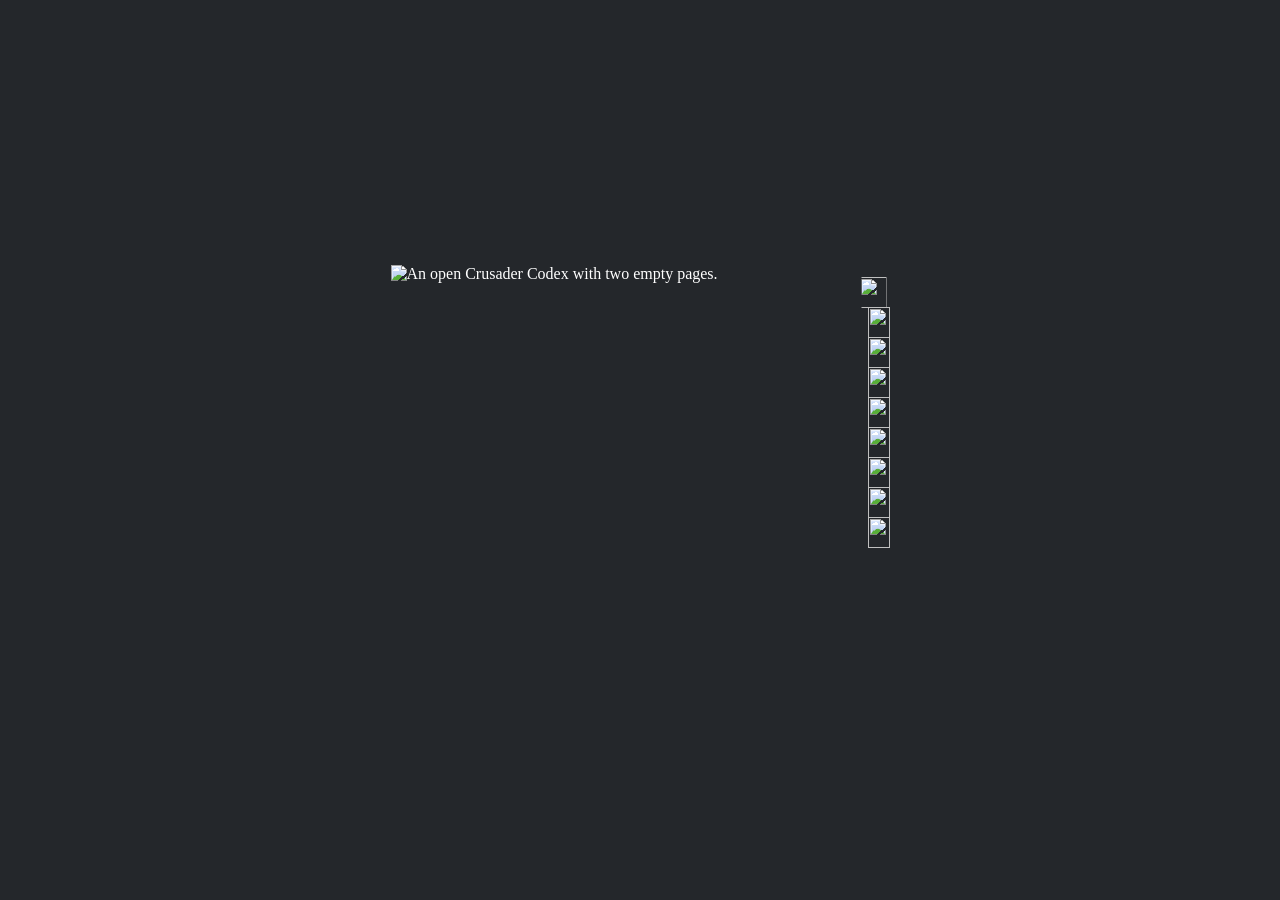
==== web/index.html @ 625fcd11 "Merge branch 'main' into codex/book-right-tabs" ====
<!doctype html>
<html lang="en">
  <head>
    <meta charset="utf-8">
    <meta name="viewport" content="width=device-width, initial-scale=1">
    <meta name="description" content="A Codex pet gallery inspired by MapleStory's Crusader Codex.">
    <title>Crusader Codex</title>
    <link rel="stylesheet" href="./cursor.css">
    <link rel="stylesheet" href="./styles.css">
    <script type="module" src="./book.js"></script>
  </head>
  <body>
    <main class="book-stage" aria-label="Crusader Codex">
      <div class="codex-book">
        <img
          class="book"
          src="./assets/gms-v102/book.png"
          width="499"
          height="370"
          alt="An open Crusader Codex with two empty pages."
          fetchpriority="high">
        <div class="chapter-tabs" role="tablist" aria-label="Book chapters" aria-orientation="vertical"></div>
        <section class="book-pages" id="book-pages" role="tabpanel" tabindex="0"></section>
      </div>
    </main>
    <script type="module" src="./cursor.js"></script>
  </body>
</html>
---- web/cursor.css ----
@media (any-hover: hover) and (any-pointer: fine) {
  html[data-maple-cursor],
  html[data-maple-cursor] * {
    cursor: var(--maple-cursor) !important;
  }
}
---- web/styles.css ----
:root {
  color-scheme: dark;
  background: #24272b;
}

body {
  margin: 0;
}

.book-stage {
  box-sizing: border-box;
  display: grid;
  place-items: center;
  min-width: 531px;
  min-height: 100vh;
  min-height: 100svh;
  padding: 16px;
}

.book {
  display: block;
  width: 499px;
  height: 370px;
  image-rendering: pixelated;
}

.codex-book {
  position: relative;
  width: 499px;
  height: 370px;
  flex: none;
}

.chapter-tab {
  position: absolute;
  top: calc(12px + var(--chapter-index) * 30px);
  /* GMS v102 screenshot placement includes a 3px client offset. */
  left: 468px;
  width: 31px;
  height: 31px;
  padding: 0;
  border: 0;
  background: none;
  cursor: pointer;
}

.chapter-tab img {
  position: absolute;
  top: 0;
  left: 9px;
  width: 22px;
  height: 31px;
  image-rendering: pixelated;
  pointer-events: none;
  user-select: none;
}

.chapter-tab .tab-hover,
.chapter-tab .tab-selected {
  display: none;
}

.chapter-tab:hover .tab-normal {
  display: none;
}

.chapter-tab:hover .tab-hover {
  display: block;
}

.chapter-tab[aria-selected="true"] .tab-normal,
.chapter-tab[aria-selected="true"] .tab-hover {
  display: none;
}

.chapter-tab[aria-selected="true"] .tab-selected {
  display: block;
  left: 0;
  width: 28px;
  clip-path: inset(0 0 0 3px);
}

.chapter-tab:focus-visible {
  outline: 2px solid #fff;
  outline-offset: 2px;
  z-index: 2;
}

.book-pages {
  position: absolute;
  inset: 32px 45px 56px;
}

.book-pages:focus-visible {
  outline: 2px solid #625437;
  outline-offset: 2px;
}
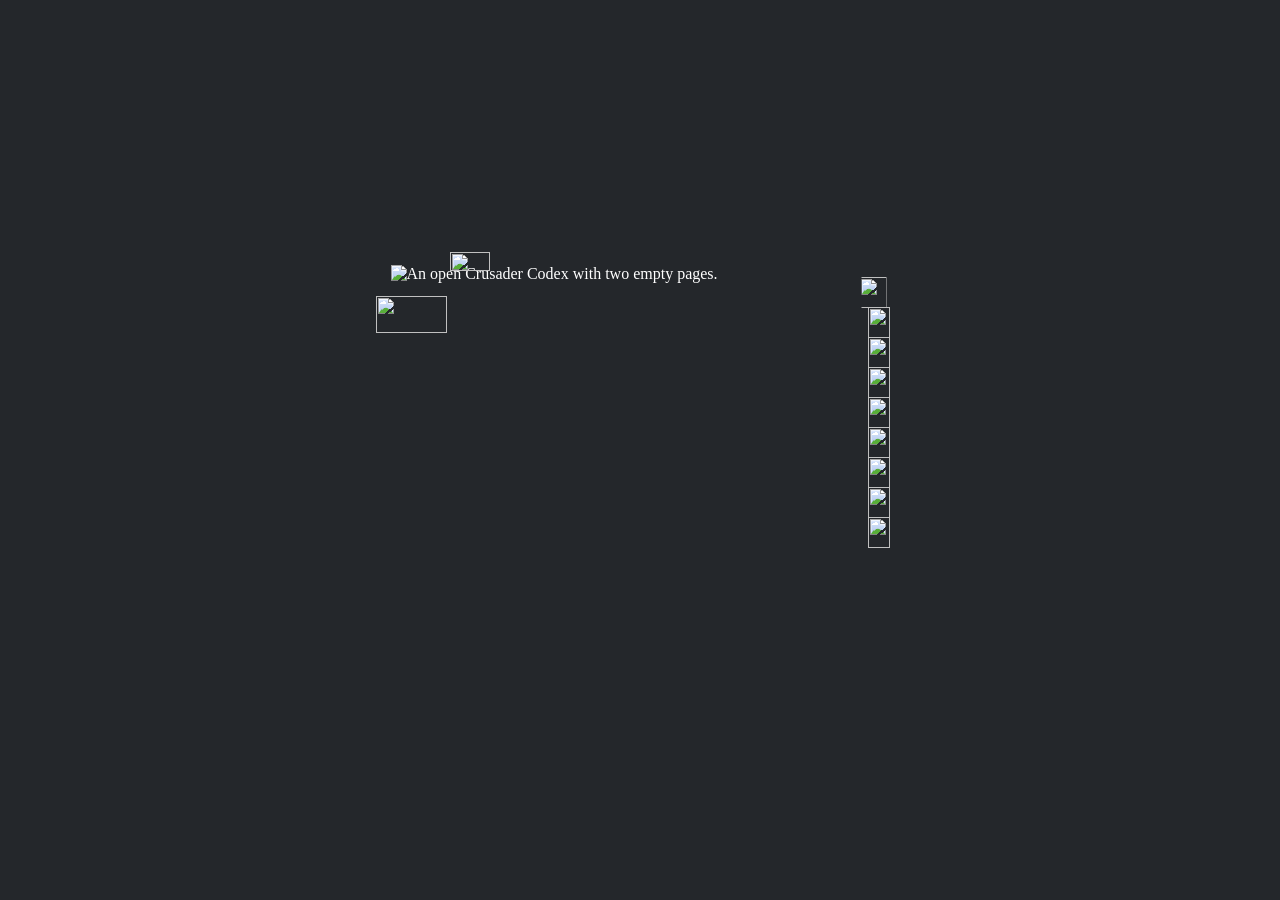
==== commit c5dd7472: "Add original Home navigation and contextual Back artwork" ====
--- a/web/index.html
+++ b/web/index.html
@@ -19,6 +19,17 @@
           height="370"
           alt="An open Crusader Codex with two empty pages."
           fetchpriority="high">
+        <button class="book-control home-button" id="book-home" type="button" aria-label="Home" aria-controls="book-pages" aria-current="location">
+          <img class="control-normal" src="./assets/gms-v102/LeftTab/0/normal/0.png" width="57" height="35" alt="" draggable="false">
+          <img class="control-hover" src="./assets/gms-v102/LeftTab/0/mouseOver/0.png" width="57" height="35" alt="" draggable="false">
+          <img class="control-selected" src="./assets/gms-v102/LeftTab/0/selected/0.png" width="71" height="37" alt="" draggable="false">
+        </button>
+        <button class="book-control back-button" id="book-back" type="button" aria-label="Back" aria-controls="book-pages" disabled>
+          <img class="control-normal" src="./assets/gms-v102/UpTab/normal/0.png" width="40" height="19" alt="" draggable="false">
+          <img class="control-hover" src="./assets/gms-v102/UpTab/mouseOver/0.png" width="40" height="19" alt="" draggable="false">
+          <img class="control-pressed" src="./assets/gms-v102/UpTab/pressed/0.png" width="40" height="19" alt="" draggable="false">
+          <img class="control-disabled" src="./assets/gms-v102/UpTab/disabled/0.png" width="40" height="19" alt="" draggable="false">
+        </button>
         <div class="chapter-tabs" role="tablist" aria-label="Book chapters" aria-orientation="vertical"></div>
         <section class="book-pages" id="book-pages" role="tabpanel" tabindex="0"></section>
       </div>
--- a/web/styles.css
+++ b/web/styles.css
@@ -29,6 +29,82 @@
   width: 499px;
   height: 370px;
   flex: none;
+}
+
+.book-control {
+  position: absolute;
+  padding: 0;
+  border: 0;
+  background: none;
+  cursor: pointer;
+}
+
+.book-control img {
+  position: absolute;
+  top: 0;
+  left: 0;
+  image-rendering: pixelated;
+  pointer-events: none;
+  user-select: none;
+}
+
+.home-button {
+  left: -15px;
+  top: 31px;
+  width: 71px;
+  height: 37px;
+}
+
+.back-button {
+  left: 59px;
+  top: -13px;
+  width: 40px;
+  height: 19px;
+}
+
+.book-control .control-hover,
+.book-control .control-selected,
+.book-control .control-pressed,
+.book-control .control-disabled {
+  display: none;
+}
+
+.book-control:hover .control-normal,
+.book-control:active .control-hover,
+.book-control:active .control-normal {
+  display: none;
+}
+
+.book-control:hover .control-hover,
+.book-control:active .control-pressed {
+  display: block;
+}
+
+/* Home has no separate pressed frame in the original assets. */
+.home-button:active .control-hover {
+  display: block;
+}
+
+.book-control[aria-current="location"] .control-normal,
+.book-control[aria-current="location"] .control-hover,
+.book-control:disabled .control-normal,
+.book-control:disabled .control-hover,
+.book-control:disabled .control-pressed {
+  display: none;
+}
+
+.book-control[aria-current="location"] .control-selected,
+.book-control:disabled .control-disabled {
+  display: block;
+}
+
+.book-control:disabled {
+  cursor: default;
+}
+
+.book-control:focus-visible {
+  outline: 2px solid #fff;
+  outline-offset: 2px;
 }
 
 .chapter-tab {
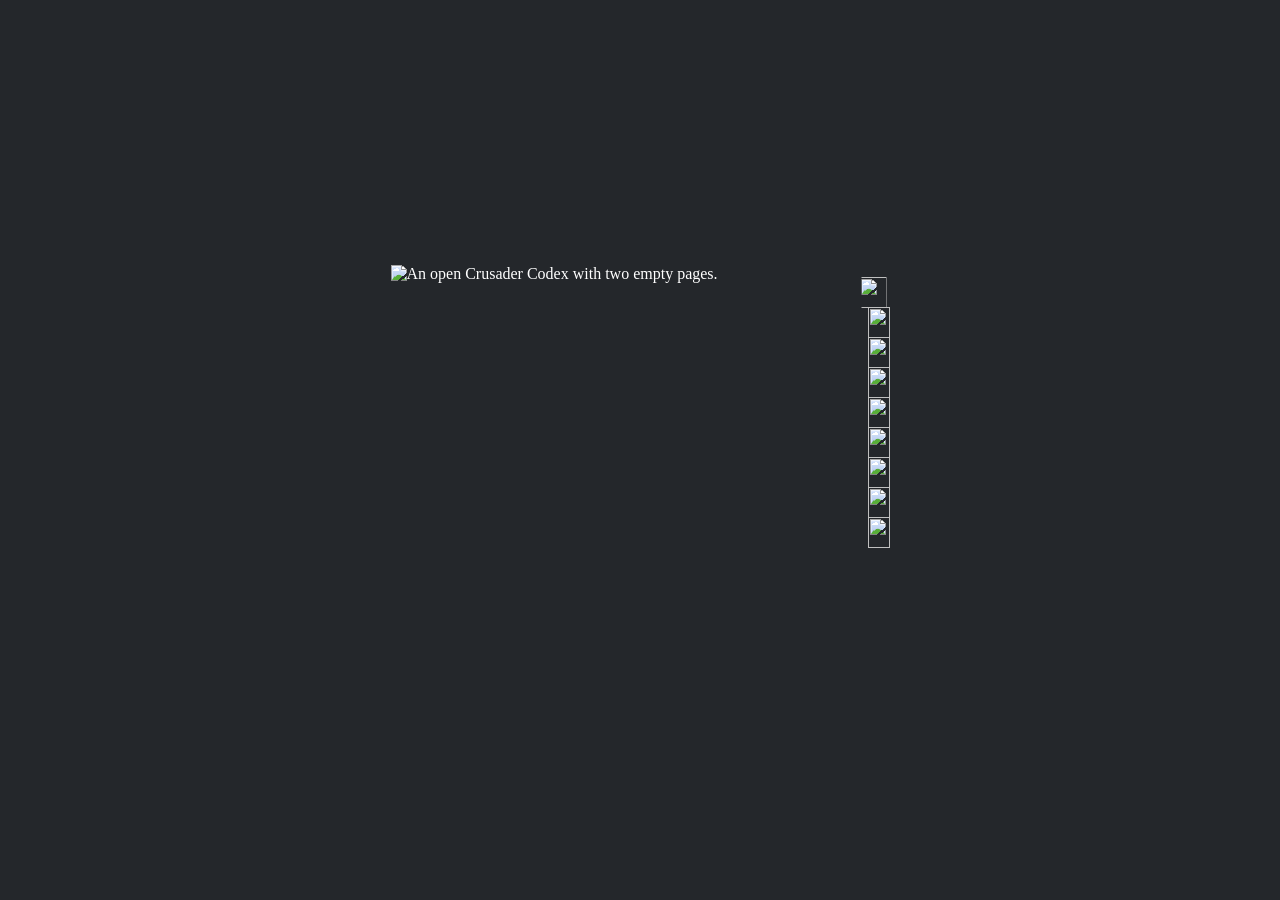
==== commit a07971e1: "Organize Monster Book assets and the slime pet by game" ====
--- a/web/index.html
+++ b/web/index.html
@@ -14,22 +14,11 @@
       <div class="codex-book">
         <img
           class="book"
-          src="./assets/gms-v102/book.png"
+          src="./assets/maplestory/ui/monster-book/background.png"
           width="499"
           height="370"
           alt="An open Crusader Codex with two empty pages."
           fetchpriority="high">
-        <button class="book-control home-button" id="book-home" type="button" aria-label="Home" aria-controls="book-pages" aria-current="location">
-          <img class="control-normal" src="./assets/gms-v102/LeftTab/0/normal/0.png" width="57" height="35" alt="" draggable="false">
-          <img class="control-hover" src="./assets/gms-v102/LeftTab/0/mouseOver/0.png" width="57" height="35" alt="" draggable="false">
-          <img class="control-selected" src="./assets/gms-v102/LeftTab/0/selected/0.png" width="71" height="37" alt="" draggable="false">
-        </button>
-        <button class="book-control back-button" id="book-back" type="button" aria-label="Back" aria-controls="book-pages" disabled>
-          <img class="control-normal" src="./assets/gms-v102/UpTab/normal/0.png" width="40" height="19" alt="" draggable="false">
-          <img class="control-hover" src="./assets/gms-v102/UpTab/mouseOver/0.png" width="40" height="19" alt="" draggable="false">
-          <img class="control-pressed" src="./assets/gms-v102/UpTab/pressed/0.png" width="40" height="19" alt="" draggable="false">
-          <img class="control-disabled" src="./assets/gms-v102/UpTab/disabled/0.png" width="40" height="19" alt="" draggable="false">
-        </button>
         <div class="chapter-tabs" role="tablist" aria-label="Book chapters" aria-orientation="vertical"></div>
         <section class="book-pages" id="book-pages" role="tabpanel" tabindex="0"></section>
       </div>
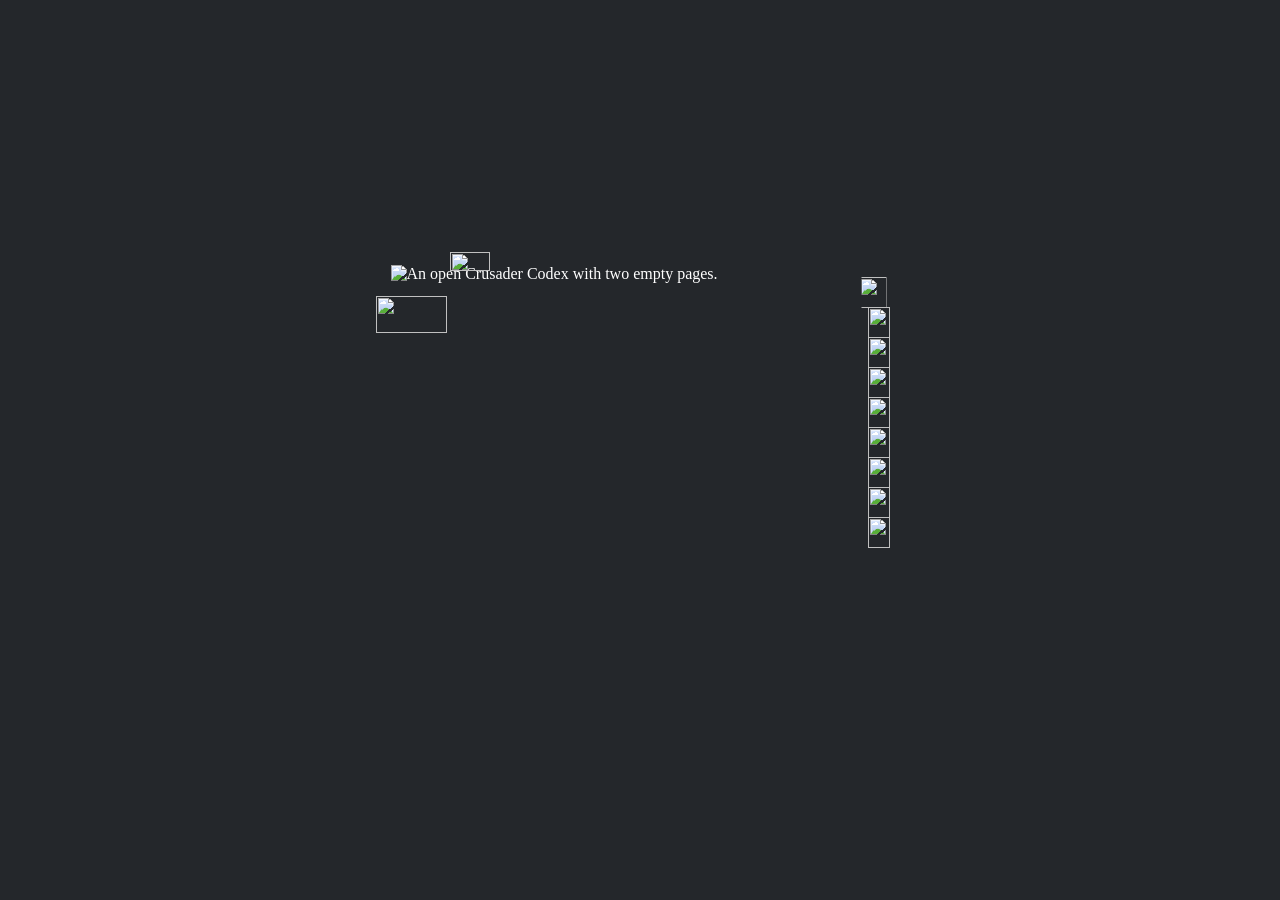
==== commit 8b40641e: "Add the original Home bookmark and disabled Back button" ====
--- a/web/index.html
+++ b/web/index.html
@@ -19,6 +19,17 @@
           height="370"
           alt="An open Crusader Codex with two empty pages."
           fetchpriority="high">
+        <button class="book-control home-button" id="book-home" type="button" aria-label="Home" aria-controls="book-pages" aria-current="location">
+          <img class="control-normal" src="./assets/maplestory/ui/monster-book/left-tabs/home/normal/0.png" width="57" height="35" alt="" draggable="false">
+          <img class="control-hover" src="./assets/maplestory/ui/monster-book/left-tabs/home/hover/0.png" width="57" height="35" alt="" draggable="false">
+          <img class="control-selected" src="./assets/maplestory/ui/monster-book/left-tabs/home/selected/0.png" width="71" height="37" alt="" draggable="false">
+        </button>
+        <button class="book-control back-button" id="book-back" type="button" aria-label="Back" aria-controls="book-pages" disabled>
+          <img class="control-normal" src="./assets/maplestory/ui/monster-book/back/normal/0.png" width="40" height="19" alt="" draggable="false">
+          <img class="control-hover" src="./assets/maplestory/ui/monster-book/back/hover/0.png" width="40" height="19" alt="" draggable="false">
+          <img class="control-pressed" src="./assets/maplestory/ui/monster-book/back/pressed/0.png" width="40" height="19" alt="" draggable="false">
+          <img class="control-disabled" src="./assets/maplestory/ui/monster-book/back/disabled/0.png" width="40" height="19" alt="" draggable="false">
+        </button>
         <div class="chapter-tabs" role="tablist" aria-label="Book chapters" aria-orientation="vertical"></div>
         <section class="book-pages" id="book-pages" role="tabpanel" tabindex="0"></section>
       </div>
--- a/web/styles.css
+++ b/web/styles.css
@@ -118,6 +118,7 @@
   border: 0;
   background: none;
   cursor: pointer;
+  -webkit-tap-highlight-color: transparent;
 }
 
 .chapter-tab img {
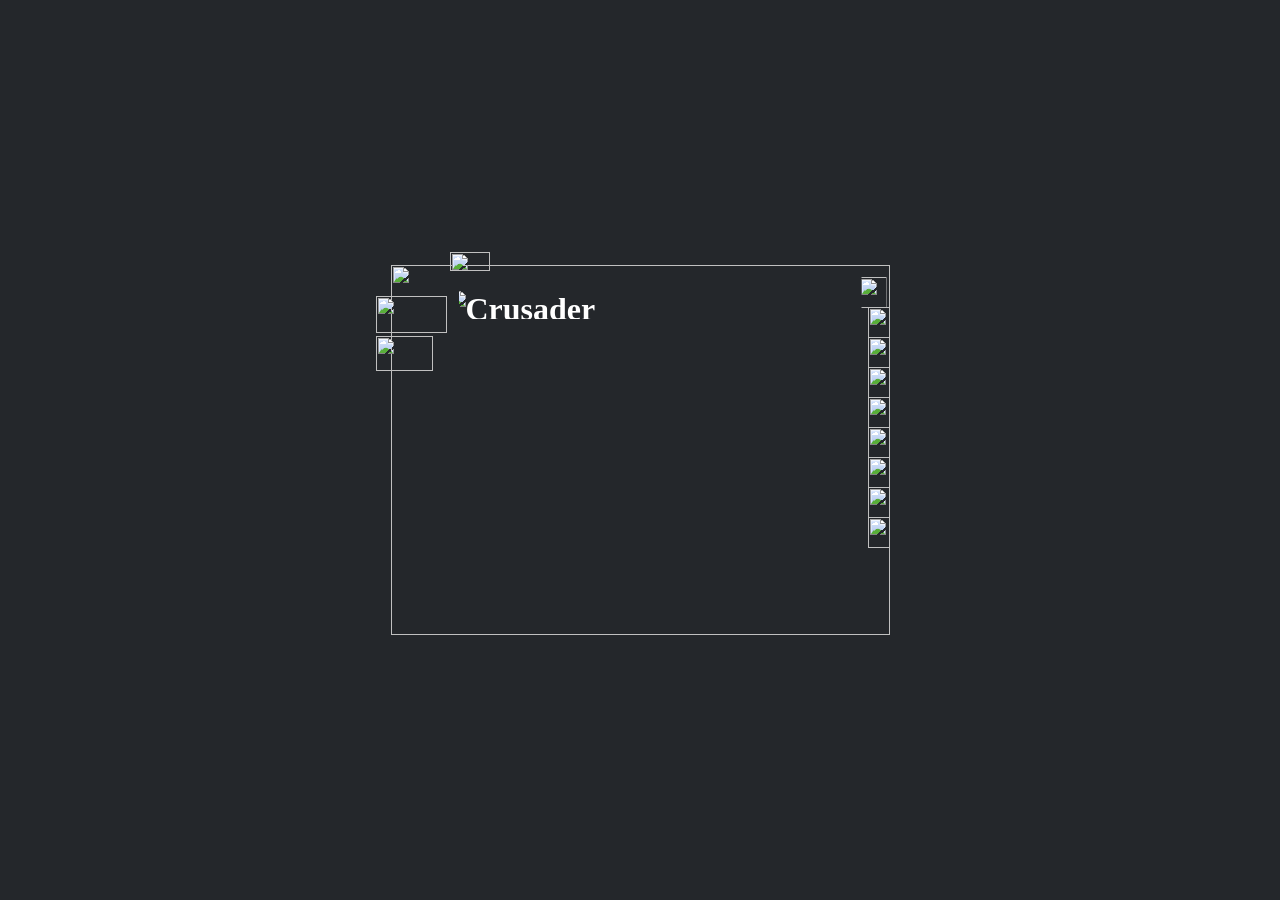
==== commit c62d11a1: "Switch between the original Home and Set bookmarks and banners" ====
--- a/web/index.html
+++ b/web/index.html
@@ -17,12 +17,21 @@
           src="./assets/maplestory/ui/monster-book/background.png"
           width="499"
           height="370"
-          alt="An open Crusader Codex with two empty pages."
+          alt=""
           fetchpriority="high">
-        <button class="book-control home-button" id="book-home" type="button" aria-label="Home" aria-controls="book-pages" aria-current="location">
+        <h1 class="book-title">
+          <img id="home-title" src="./assets/maplestory/ui/monster-book/page-info/book-info-0.png" alt="Crusader Codex">
+          <img id="set-title" src="./assets/maplestory/ui/monster-book/page-info/set-info-0.png" alt="Set List" hidden>
+        </h1>
+        <button class="book-control bookmark home-button" id="book-home" type="button" aria-label="Home" aria-controls="book-pages" aria-current="location">
           <img class="control-normal" src="./assets/maplestory/ui/monster-book/left-tabs/home/normal/0.png" width="57" height="35" alt="" draggable="false">
           <img class="control-hover" src="./assets/maplestory/ui/monster-book/left-tabs/home/hover/0.png" width="57" height="35" alt="" draggable="false">
           <img class="control-selected" src="./assets/maplestory/ui/monster-book/left-tabs/home/selected/0.png" width="71" height="37" alt="" draggable="false">
+        </button>
+        <button class="book-control bookmark set-button" id="book-set" type="button" aria-label="Set" aria-controls="book-pages">
+          <img class="control-normal" src="./assets/maplestory/ui/monster-book/left-tabs/set/normal/0.png" width="57" height="35" alt="" draggable="false">
+          <img class="control-hover" src="./assets/maplestory/ui/monster-book/left-tabs/set/hover/0.png" width="57" height="35" alt="" draggable="false">
+          <img class="control-selected" src="./assets/maplestory/ui/monster-book/left-tabs/set/selected/0.png" width="71" height="37" alt="" draggable="false">
         </button>
         <button class="book-control back-button" id="book-back" type="button" aria-label="Back" aria-controls="book-pages" disabled>
           <img class="control-normal" src="./assets/maplestory/ui/monster-book/back/normal/0.png" width="40" height="19" alt="" draggable="false">
--- a/web/styles.css
+++ b/web/styles.css
@@ -1,6 +1,7 @@
 :root {
   color-scheme: dark;
   background: #24272b;
+  -webkit-tap-highlight-color: transparent;
 }
 
 body {
@@ -31,8 +32,27 @@
   flex: none;
 }
 
+/* Both page-info sprites include more artwork below the left-page banner. */
+.book-title {
+  position: absolute;
+  left: 68px;
+  top: 26px;
+  width: 171px;
+  height: 28px;
+  margin: 0;
+  overflow: hidden;
+}
+
+.book-title img {
+  position: absolute;
+  top: 0;
+  left: -9px;
+  image-rendering: pixelated;
+}
+
 .book-control {
   position: absolute;
+  z-index: 1;
   padding: 0;
   border: 0;
   background: none;
@@ -48,11 +68,23 @@
   user-select: none;
 }
 
-.home-button {
+.bookmark {
   left: -15px;
-  top: 31px;
+  width: 57px;
+  height: 35px;
+}
+
+.bookmark[aria-current="location"] {
   width: 71px;
   height: 37px;
+}
+
+.home-button {
+  top: 31px;
+}
+
+.set-button {
+  top: 71px;
 }
 
 .back-button {
@@ -80,8 +112,8 @@
   display: block;
 }
 
-/* Home has no separate pressed frame in the original assets. */
-.home-button:active .control-hover {
+/* Neither bookmark has a separate pressed frame in the original assets. */
+.bookmark:active .control-hover {
   display: block;
 }
 
@@ -118,7 +150,6 @@
   border: 0;
   background: none;
   cursor: pointer;
-  -webkit-tap-highlight-color: transparent;
 }
 
 .chapter-tab img {
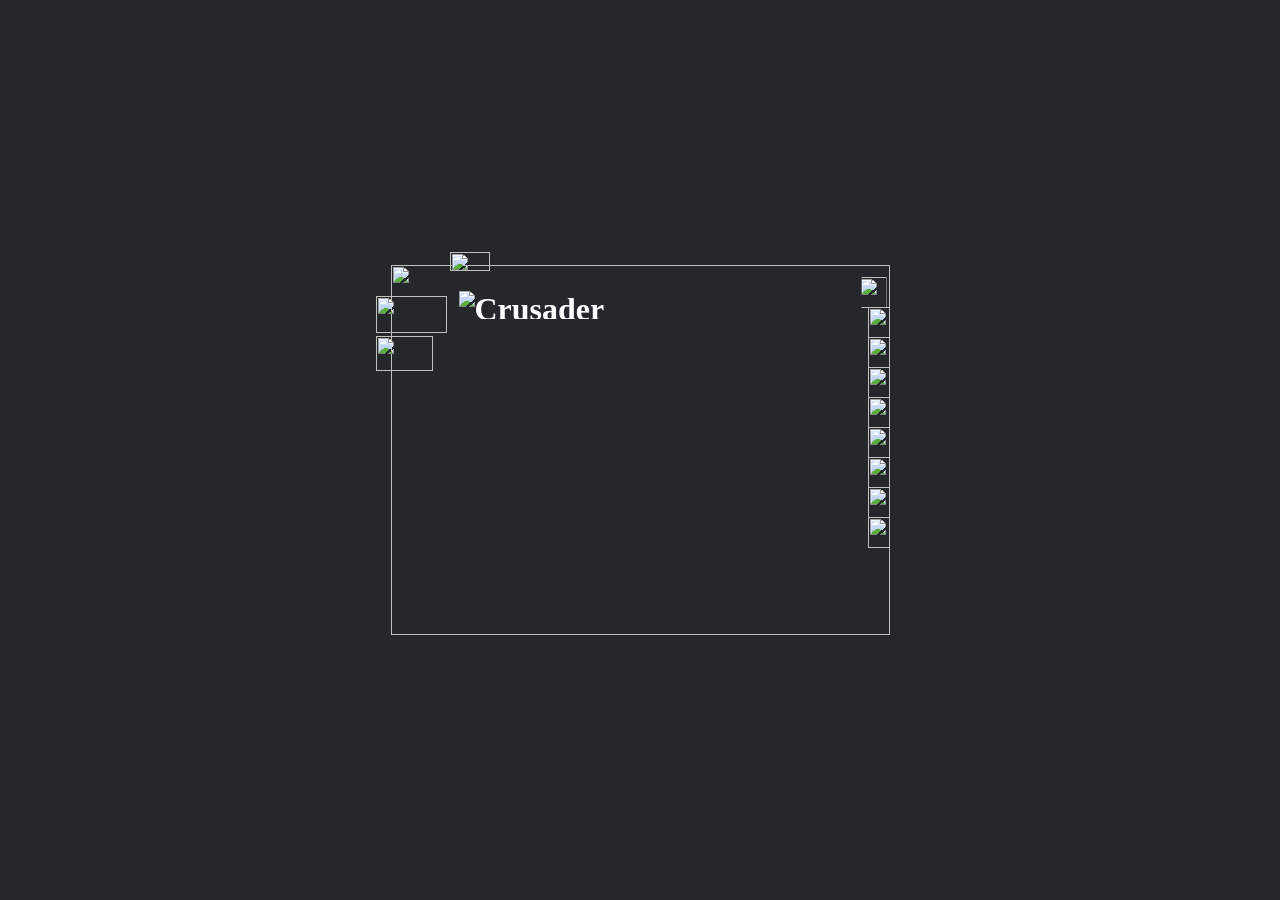
==== commit c6676eb6: "Serve cropped Home and Set banners alongside their source overlays" ====
--- a/web/index.html
+++ b/web/index.html
@@ -20,8 +20,8 @@
           alt=""
           fetchpriority="high">
         <h1 class="book-title">
-          <img id="home-title" src="./assets/maplestory/ui/monster-book/page-info/book-info-0.png" alt="Crusader Codex">
-          <img id="set-title" src="./assets/maplestory/ui/monster-book/page-info/set-info-0.png" alt="Set List" hidden>
+          <img id="home-title" src="./assets/maplestory/ui/monster-book/banners/crusader-codex.png" width="171" height="28" alt="Crusader Codex">
+          <img id="set-title" src="./assets/maplestory/ui/monster-book/banners/set-list.png" width="171" height="28" alt="Set List" hidden>
         </h1>
         <button class="book-control bookmark home-button" id="book-home" type="button" aria-label="Home" aria-controls="book-pages" aria-current="location">
           <img class="control-normal" src="./assets/maplestory/ui/monster-book/left-tabs/home/normal/0.png" width="57" height="35" alt="" draggable="false">
--- a/web/styles.css
+++ b/web/styles.css
@@ -32,21 +32,12 @@
   flex: none;
 }
 
-/* Both page-info sprites include more artwork below the left-page banner. */
 .book-title {
   position: absolute;
   left: 68px;
   top: 26px;
-  width: 171px;
-  height: 28px;
+  display: flex;
   margin: 0;
-  overflow: hidden;
-}
-
-.book-title img {
-  position: absolute;
-  top: 0;
-  left: -9px;
   image-rendering: pixelated;
 }
 
